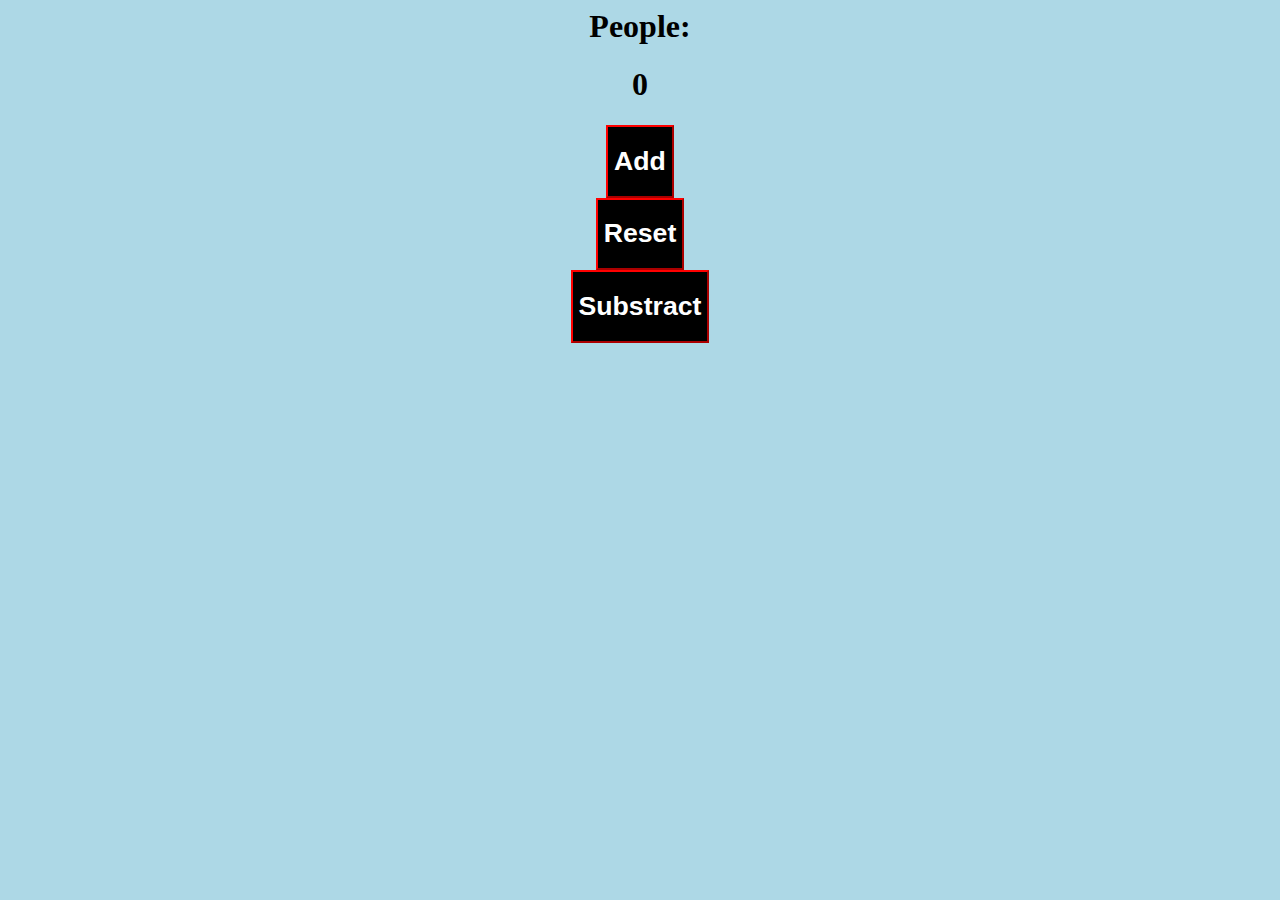
==== index.html @ d1eea3c0 "Rename a.html to index.html" ====
<html>
    <head>
        <link rel="stylesheet" href="home.css" />
    </head>
    <body>
         <center> <h1> People:  </h1> </center>
         <center> <h1 id="count-el"> 0 </h1> </center>
         <center> <button id="increment-btn" onclick="increment()"> <h1>  Add </h1> </button> </center>
         <center> <button id="reset-btn" onclick="reset()"> <h1>  Reset </h1> </button> </center>
         <center> <button id="substract-btn" onclick="substract()"> <h1> Substract </h1> </button> </center>
         <script src="index.js"> </script>
    </body>
</html>
---- home.css ----
button{
    background-color: black;
    color: white;
    border-color: red;
}

body{
    background-color: lightblue;
}
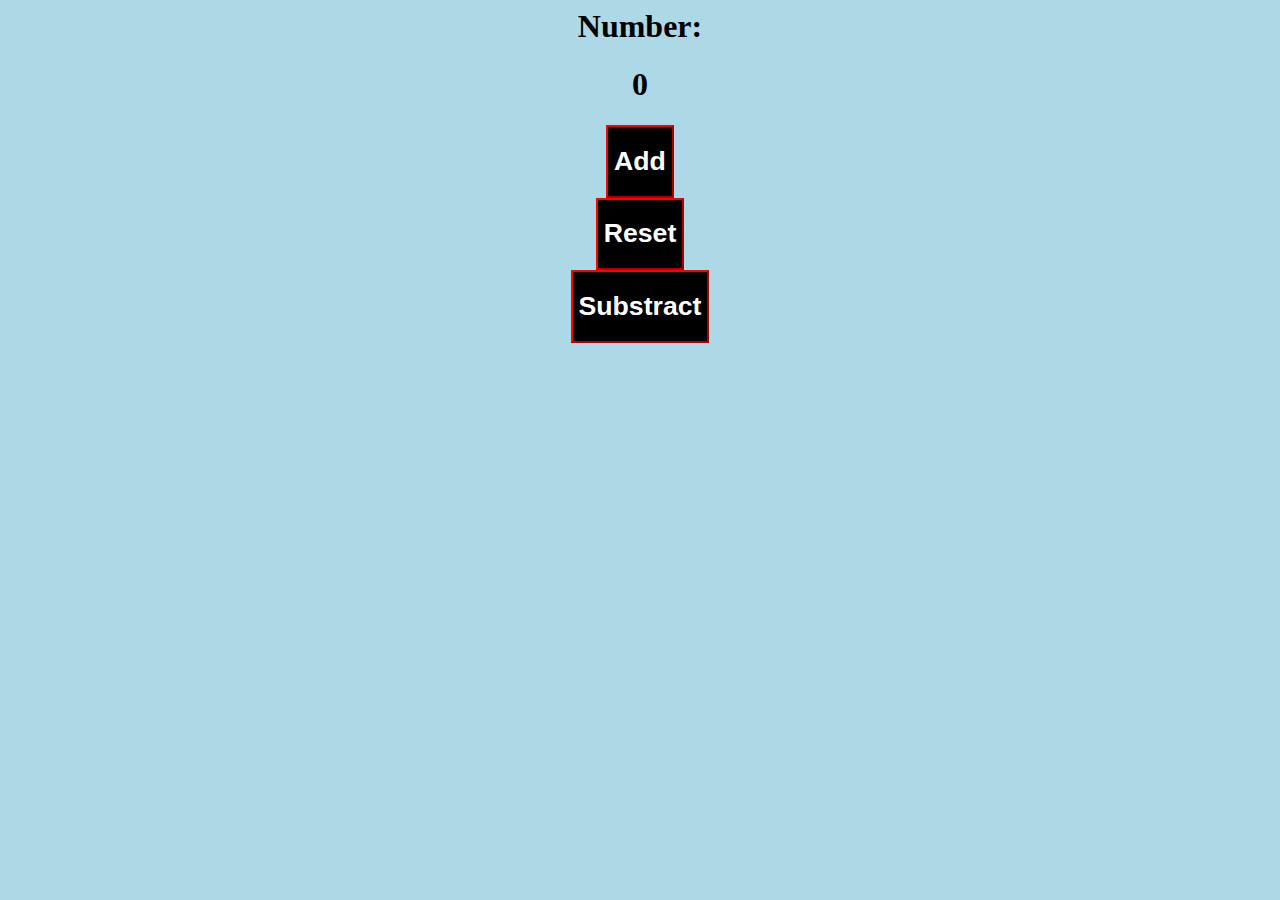
==== commit 4ca145d2: "Update index.html" ====
--- a/index.html
+++ b/index.html
@@ -3,7 +3,7 @@
         <link rel="stylesheet" href="home.css" />
     </head>
     <body>
-         <center> <h1> People:  </h1> </center>
+         <center> <h1> Number:  </h1> </center>
          <center> <h1 id="count-el"> 0 </h1> </center>
          <center> <button id="increment-btn" onclick="increment()"> <h1>  Add </h1> </button> </center>
          <center> <button id="reset-btn" onclick="reset()"> <h1>  Reset </h1> </button> </center>
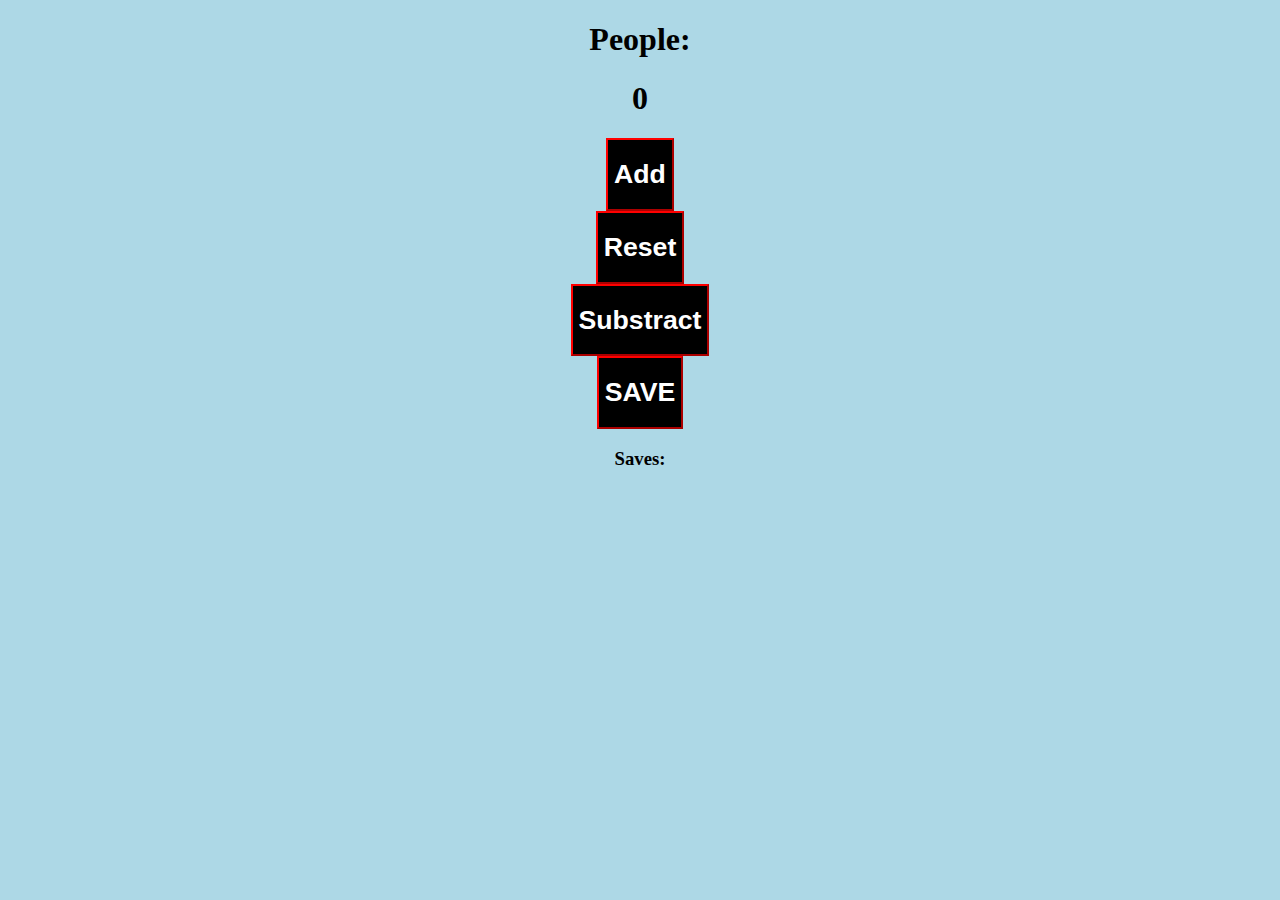
==== commit 6493f77a: "Update index.html" ====
--- a/index.html
+++ b/index.html
@@ -1,13 +1,17 @@
+<!DOCTYPE html>
+
 <html>
     <head>
         <link rel="stylesheet" href="home.css" />
     </head>
     <body>
-         <center> <h1> Number:  </h1> </center>
+         <center> <h1> People:  </h1> </center>
          <center> <h1 id="count-el"> 0 </h1> </center>
          <center> <button id="increment-btn" onclick="increment()"> <h1>  Add </h1> </button> </center>
          <center> <button id="reset-btn" onclick="reset()"> <h1>  Reset </h1> </button> </center>
          <center> <button id="substract-btn" onclick="substract()"> <h1> Substract </h1> </button> </center>
+         <center> <button id="save-btn" onclick="save()"> <h1> SAVE </h1> </button> </center>
+         <center> <h3 id="saves-txt"> Saves: </h3> </center>
          <script src="index.js"> </script>
     </body>
 </html>
